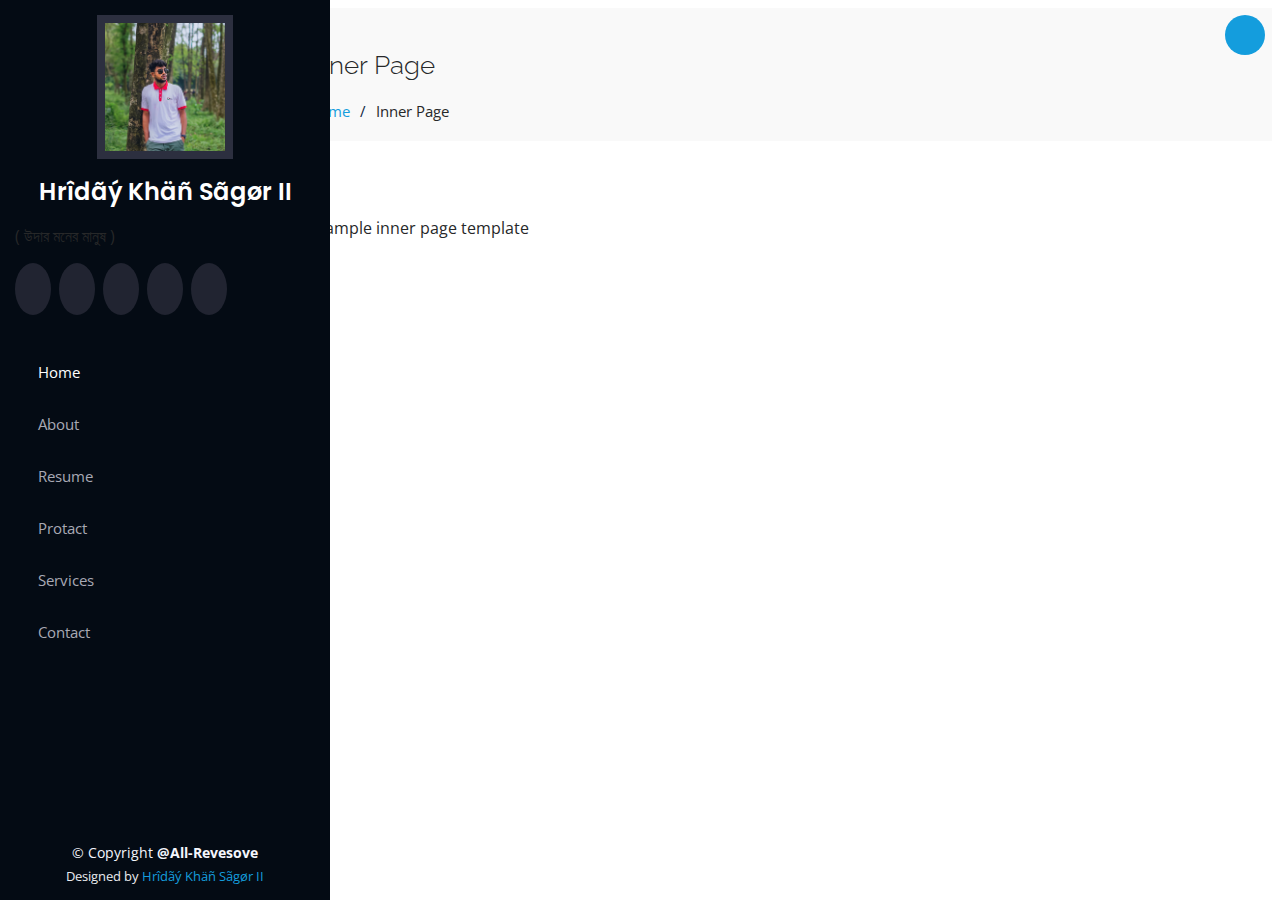
==== inner-pages.html @ 83815ab2 "inner page" ====
<!DOCTYPE html>
<html lang="en">

<head>
  <meta charset="utf-8">
  <meta content="width=device-width, initial-scale=1.0" name="viewport">

  <title>Inner Page - iPortfolio Bootstrap Template</title>
  <meta content="" name="description">
  <meta content="" name="keywords">

  <!-- Favicons -->
  <link href="assets/img/favicon.png" rel="icon">
  <link href="assets/img/apple-touch-icon.png" rel="apple-touch-icon">

  <!-- Google Fonts -->
  <link href="https://fonts.googleapis.com/css?family=Open+Sans:300,300i,400,400i,600,600i,700,700i|Raleway:300,300i,400,400i,500,500i,600,600i,700,700i|Poppins:300,300i,400,400i,500,500i,600,600i,700,700i" rel="stylesheet">

  <!-- Vendor CSS Files -->
  <link href="assets/vendor/aos/aos.css" rel="stylesheet">
  <link href="assets/vendor/bootstrap/css/bootstrap.min.css" rel="stylesheet">
  <link href="assets/vendor/bootstrap-icons/bootstrap-icons.css" rel="stylesheet">
  <link href="assets/vendor/boxicons/css/boxicons.min.css" rel="stylesheet">
  <link href="assets/vendor/glightbox/css/glightbox.min.css" rel="stylesheet">
  <link href="assets/vendor/swiper/swiper-bundle.min.css" rel="stylesheet">

  <!-- Template Main CSS File -->
  <link href="assets/css/style.css" rel="stylesheet">

  <!-- =======================================================
  * Template Name: iPortfolio - v3.8.1
  * Template URL: https://bootstrapmade.com/iportfolio-bootstrap-portfolio-websites-template/
  * Author: BootstrapMade.com
  * License: https://bootstrapmade.com/license/
  ======================================================== -->
</head>

<body>

  <!-- ======= Mobile nav toggle button ======= -->
  <i class="bi bi-list mobile-nav-toggle d-xl-none"></i>

  <!-- ======= Header ======= -->
  <header id="header">
    <div class="d-flex flex-column">

      <div class="profile">
        <img src="assets/img/HHP178.jpg" alt="" class="img-fluid rounded-circle">
        <h1 class="text-light"><a href="index.html">Hrîdãý Khäñ Sãgør II</a></h1>
        <p class="text-center text-white">( উদার মনের মানুষ )</p>
        <div class="social-links mt-3 text-center">
          <a href="#" class="twitter"><i class="bx bxl-twitter"></i></a>
          <a href="#" class="facebook"><i class="bx bxl-facebook"></i></a>
          <a href="#" class="instagram"><i class="bx bxl-instagram"></i></a>
          <a href="#" class="google-plus"><i class="bx bxl-skype"></i></a>
          <a href="#" class="linkedin"><i class="bx bxl-linkedin"></i></a>
        </div>
      </div>

      <nav id="navbar" class="nav-menu navbar">
        <ul>
          <li><a href="#hero" class="nav-link scrollto active"><i class="bx bx-home"></i> <span>Home</span></a></li>
          <li><a href="#about" class="nav-link scrollto"><i class="bx bx-user"></i> <span>About</span></a></li>
          <li><a href="#resume" class="nav-link scrollto"><i class="bx bx-file-blank"></i> <span>Resume</span></a></li>
          <li><a href="#portfolio" class="nav-link scrollto"><i class="bx bx-book-content"></i> <span>Protact</span></a></li>
          <li><a href="#services" class="nav-link scrollto"><i class="bx bx-server"></i> <span>Services</span></a></li>
          <li><a href="#contact" class="nav-link scrollto"><i class="bx bx-envelope"></i> <span>Contact</span></a></li>
        </ul>
      </nav><!-- .nav-menu -->
    </div>
  </header><!-- End Header -->

  <main id="main">

    <!-- ======= Breadcrumbs ======= -->
    <section class="breadcrumbs">
      <div class="container">

        <div class="d-flex justify-content-between align-items-center">
          <h2>Inner Page</h2>
          <ol>
            <li><a href="index.html">Home</a></li>
            <li>Inner Page</li>
          </ol>
        </div>

      </div>
    </section><!-- End Breadcrumbs -->

    <section class="inner-page">
      <div class="container">
        <p>
          Example inner page template
        </p>
      </div>
    </section>

  </main><!-- End #main -->

   <!-- ======= Footer ======= -->
   <footer id="footer">
    <div class="container">
      <div class="copyright">
        &copy; Copyright <strong><span> @All-Revesove</span></strong>
      </div>
      <div class="credits">
        Designed by <a href="https://www.facebook.com/hridaykhan.sagor">Hrîdãý Khäñ Sãgør II</a>
      </div>
    </div>
  </footer><!-- End  Footer -->

  <a href="#" class="back-to-top d-flex align-items-center justify-content-center"><i class="bi bi-arrow-up-short"></i></a>

  <!-- Vendor JS Files -->
  <script src="assets/vendor/purecounter/purecounter_vanilla.js"></script>
  <script src="assets/vendor/aos/aos.js"></script>
  <script src="assets/vendor/bootstrap/js/bootstrap.bundle.min.js"></script>
  <script src="assets/vendor/glightbox/js/glightbox.min.js"></script>
  <script src="assets/vendor/isotope-layout/isotope.pkgd.min.js"></script>
  <script src="assets/vendor/swiper/swiper-bundle.min.js"></script>
  <script src="assets/vendor/typed.js/typed.min.js"></script>
  <script src="assets/vendor/waypoints/noframework.waypoints.js"></script>
  <script src="assets/vendor/php-email-form/validate.js"></script>

  <!-- Template Main JS File -->
  <script src="assets/js/main.js"></script>

</body>

</html>
---- assets/css/style.css ----
/*--------------------------------------------------------------
# General
--------------------------------------------------------------*/
body {
  font-family: "Open Sans", sans-serif;
  color: #272829;
}

a {
  color: #149ddd;
  text-decoration: none;
}

a:hover {
  color: #37b3ed;
  text-decoration: none;
}

h1,
h2,
h3,
h4,
h5,
h6 {
  font-family: "Raleway", sans-serif;
}

/*--------------------------------------------------------------
# Back to top button
--------------------------------------------------------------*/
.back-to-top {
  position: fixed;
  visibility: hidden;
  opacity: 0;
  right: 15px;
  bottom: 15px;
  z-index: 996;
  background: #149ddd;
  width: 40px;
  height: 40px;
  border-radius: 50px;
  transition: all 0.4s;
}

.back-to-top i {
  font-size: 28px;
  color: #fff;
  line-height: 0;
}

.back-to-top:hover {
  background: #2eafec;
  color: #fff;
}

.back-to-top.active {
  visibility: visible;
  opacity: 1;
}

/*--------------------------------------------------------------
# Header
--------------------------------------------------------------*/
#header {
  position: fixed;
  top: 0;
  left: 0;
  bottom: 0;
  width: 300px;
  transition: all ease-in-out 0.5s;
  z-index: 9997;
  transition: all 0.5s;
  padding: 0 15px;
  background: #040b14;
  overflow-y: auto;
}

#header .profile img {
  margin: 15px auto;
  display: block;
  width: 120px;
  border: 8px solid #2c2f3f;
}

#header .profile h1 {
  font-size: 24px;
  margin: 0;
  padding: 0;
  font-weight: 600;
  -moz-text-align-last: center;
  text-align-last: center;
  font-family: "Poppins", sans-serif;
}

#header .profile h1 a,
#header .profile h1 a:hover {
  color: #fff;
  text-decoration: none;
}

#header .profile .social-links a {
  font-size: 18px;
  display: inline-block;
  background: #212431;
  color: #fff;
  line-height: 1;
  padding: 8px 0;
  margin-right: 4px;
  border-radius: 50%;
  text-align: center;
  width: 36px;
  height: 36px;
  transition: 0.5s;
}

#header .profile .social-links a:hover {
  background: #149ddd;
  color: #fff;
  text-decoration: none;
}

#main {
  margin-left: 300px;
}

@media (max-width: 1199px) {
  #header {
    left: -300px;
  }

  #main {
    margin-left: 0;
  }
}

/*--------------------------------------------------------------
# Navigation Menu
--------------------------------------------------------------*/
/* Desktop Navigation */
.nav-menu {
  padding: 30px 0 0 0;
}
@media (max-width: 1119px) {
  .nav-menu {
    left: -300px;
  }
}


.nav-menu * {
  margin: 0;
  padding: 0;
  list-style: none;
}

.nav-menu>ul>li {
  position: relative;
  white-space: nowrap;
}

.nav-menu a,
.nav-menu a:focus {
  display: flex;
  align-items: center;
  color: #a8a9b4;
  padding: 12px 15px;
  margin-bottom: 8px;
  transition: 0.3s;
  font-size: 15px;
}

.nav-menu a i,
.nav-menu a:focus i {
  font-size: 24px;
  padding-right: 8px;
  color: #6f7180;
}

.nav-menu a:hover,
.nav-menu .active,
.nav-menu .active:focus,
.nav-menu li:hover>a {
  text-decoration: none;
  color: #fff;
}

.nav-menu a:hover i,
.nav-menu .active i,
.nav-menu .active:focus i,
.nav-menu li:hover>a i {
  color: #149ddd;
}

/* Mobile Navigation */
.mobile-nav-toggle {
  position: fixed;
  right: 15px;
  top: 15px;
  z-index: 9998;
  border: 0;
  font-size: 24px;
  transition: all 0.4s;
  outline: none !important;
  background-color: #149ddd;
  color: #fff;
  width: 40px;
  height: 40px;
  display: inline-flex;
  align-items: center;
  justify-content: center;
  line-height: 0;
  border-radius: 50px;
  cursor: pointer;
}

.mobile-nav-active {
  overflow: hidden;
}

.mobile-nav-active #header {
  left: 0;
}

/*--------------------------------------------------------------
# Hero Section
--------------------------------------------------------------*/
#hero {
  width: 100%;
  height: 70vh;
  background: url("../img/sagar.rajbari2.jpg") top center;
  background-size: cover;
}

#hero:before {
  content: "";
  background: rgba(5, 13, 24, 0.3);
  position: absolute;
  bottom: 0;
  top: 0;
  left: 0;
  right: 0;
  z-index: 1;
  height: 70vh;
}

#hero .hero-container {
  position: relative;
  z-index: 2;
  min-width: 300px;
}

#hero h1 {
  margin: 0 0 10px 0;
  font-size: 64px;
  font-weight: 700;
  line-height: 56px;
  color: #fff;
}

@media (max-width: 1244px) {
  #hero h1 {
      margin-left: 300px;;
  }

  .navbar ul {
      display: none;
  }
}

#hero p {
  color: #fff;
  margin-bottom: 50px;
  font-size: 26px;
  font-family: "Poppins", sans-serif;
}
@media (max-width: 1232px) {
  #hero p {
      margin-left: 300px;;
  }

  .navbar ul {
      display: none;
  }
}

#hero p span {
  color: #fff;
  padding-bottom: 4px;
  letter-spacing: 5px;
  border-bottom: 3px solid #149ddd;
}

@media (min-width: 1024px) {
  #hero {
    background-attachment: fixed;
  }
}

@media (max-width: 768px) {
  #hero h1 {
    font-size: 28px;
    line-height: 36px;
  }

  #hero h2 {
    font-size: 18px;
    line-height: 24px;
    margin-bottom: 30px;
  }
}

/*--------------------------------------------------------------
# Sections General
--------------------------------------------------------------*/
section {
  padding: 60px 0;
  overflow: hidden;
}

.section-bg {
  background: #f5f8fd;
}

.section-title {
  padding-bottom: 30px;
}

.section-title h2 {
  font-size: 32px;
  font-weight: bold;
  margin-bottom: 20px;
  padding-bottom: 20px;
  position: relative;
  color: #173b6c;
}

.section-title h2::after {
  content: "";
  position: absolute;
  display: block;
  width: 50px;
  height: 3px;
  background: #149ddd;
  bottom: 0;
  left: 0;
}

.section-title p {
  margin-bottom: 0;
}

/*--------------------------------------------------------------
# About
--------------------------------------------------------------*/
.about .content h3 {
  font-weight: 700;
  font-size: 26px;
  color: #173b6c;
}

.about .content ul {
  list-style: none;
  padding: 0;
}

.about .content ul li {
  margin-bottom: 20px;
  display: flex;
  align-items: center;
}

.about .content ul strong {
  margin-right: 10px;
}

.about .content ul i {
  font-size: 16px;
  margin-right: 5px;
  color: #149ddd;
  line-height: 0;
}

.about .content p:last-child {
  margin-bottom: 0;
}

/*--------------------------------------------------------------
# Facts
--------------------------------------------------------------*/
.facts {
  padding-bottom: 30px;
}

.facts .count-box {
  padding: 30px;
  width: 100%;
}

.facts .count-box i {
  display: block;
  font-size: 44px;
  color: #149ddd;
  float: left;
  line-height: 0;
}

.facts .count-box span {
  font-size: 48px;
  line-height: 40px;
  display: block;
  font-weight: 700;
  color: #050d18;
  margin-left: 60px;
}

.facts .count-box p {
  padding: 15px 0 0 0;
  margin: 0 0 0 60px;
  font-family: "Raleway", sans-serif;
  font-size: 14px;
  color: #122f57;
}

.facts .count-box a {
  font-weight: 600;
  display: block;
  margin-top: 20px;
  color: #122f57;
  font-size: 15px;
  font-family: "Poppins", sans-serif;
  transition: ease-in-out 0.3s;
}

.facts .count-box a:hover {
  color: #1f5297;
}

/*--------------------------------------------------------------
# Akills
--------------------------------------------------------------*/
.skills .progress {
  height: 60px;
  display: block;
  background: none;
  border-radius: 0;
}

.skills .progress .skill {
  padding: 0;
  margin: 0 0 6px 0;
  text-transform: uppercase;
  display: block;
  font-weight: 600;
  font-family: "Poppins", sans-serif;
  color: #050d18;
}

.skills .progress .skill .val {
  float: right;
  font-style: normal;
}

.skills .progress-bar-wrap {
  background: #dce8f8;
  height: 10px;
}

.skills .progress-bar {
  width: 1px;
  height: 10px;
  transition: 0.9s;
  background-color: #149ddd;
}

/*--------------------------------------------------------------
# Resume
--------------------------------------------------------------*/
.resume .resume-title {
  font-size: 26px;
  font-weight: 700;
  margin-top: 20px;
  margin-bottom: 20px;
  color: #050d18;
}

.resume .resume-item {
  padding: 0 0 20px 20px;
  margin-top: -2px;
  border-left: 2px solid #1f5297;
  position: relative;
}

.resume .resume-item h4 {
  line-height: 18px;
  font-size: 18px;
  font-weight: 600;
  text-transform: uppercase;
  font-family: "Poppins", sans-serif;
  color: #050d18;
  margin-bottom: 10px;
}

.resume .resume-item h5 {
  font-size: 16px;
  background: #e4edf9;
  padding: 5px 15px;
  display: inline-block;
  font-weight: 600;
  margin-bottom: 10px;
}

.resume .resume-item ul {
  padding-left: 20px;
}

.resume .resume-item ul li {
  padding-bottom: 10px;
}

.resume .resume-item:last-child {
  padding-bottom: 0;
}

.resume .resume-item::before {
  content: "";
  position: absolute;
  width: 16px;
  height: 16px;
  border-radius: 50px;
  left: -9px;
  top: 0;
  background: #fff;
  border: 2px solid #1f5297;
}

/*--------------------------------------------------------------
# Portfolio
--------------------------------------------------------------*/
.portfolio .portfolio-item {
  margin-bottom: 30px;
}

.portfolio #portfolio-flters {
  padding: 0;
  margin: 0 auto 35px auto;
  list-style: none;
  text-align: center;
  background: #fff;
  border-radius: 50px;
  padding: 2px 15px;
}

.portfolio #portfolio-flters li {
  cursor: pointer;
  display: inline-block;
  padding: 10px 15px 8px 15px;
  font-size: 14px;
  font-weight: 600;
  line-height: 1;
  text-transform: uppercase;
  color: #272829;
  margin-bottom: 5px;
  transition: all 0.3s ease-in-out;
}

.portfolio #portfolio-flters li:hover,
.portfolio #portfolio-flters li.filter-active {
  color: #149ddd;
}

.portfolio #portfolio-flters li:last-child {
  margin-right: 0;
}

.portfolio .portfolio-wrap {
  transition: 0.3s;
  position: relative;
  overflow: hidden;
  z-index: 1;
}

.portfolio .portfolio-wrap::before {
  content: "";
  background: rgba(255, 255, 255, 0.5);
  position: absolute;
  left: 0;
  right: 0;
  top: 0;
  bottom: 0;
  transition: all ease-in-out 0.3s;
  z-index: 2;
  opacity: 0;
}

.portfolio .portfolio-wrap .portfolio-links {
  opacity: 1;
  left: 0;
  right: 0;
  bottom: -60px;
  z-index: 3;
  position: absolute;
  transition: all ease-in-out 0.3s;
  display: flex;
  justify-content: center;
}

.portfolio .portfolio-wrap .portfolio-links a {
  color: #fff;
  font-size: 28px;
  text-align: center;
  background: rgba(20, 157, 221, 0.75);
  transition: 0.3s;
  width: 50%;
}

.portfolio .portfolio-wrap .portfolio-links a:hover {
  background: rgba(20, 157, 221, 0.95);
}

.portfolio .portfolio-wrap .portfolio-links a+a {
  border-left: 1px solid #37b3ed;
}

.portfolio .portfolio-wrap:hover::before {
  top: 0;
  left: 0;
  right: 0;
  bottom: 0;
  opacity: 1;
}

.portfolio .portfolio-wrap:hover .portfolio-links {
  opacity: 1;
  bottom: 0;
}

/*--------------------------------------------------------------
# Portfolio Details
--------------------------------------------------------------*/
.portfolio-details {
  padding-top: 40px;
}

.portfolio-details .portfolio-details-slider img {
  width: 100%;
}

.portfolio-details .portfolio-details-slider .swiper-pagination {
  margin-top: 20px;
  position: relative;
}

.portfolio-details .portfolio-details-slider .swiper-pagination .swiper-pagination-bullet {
  width: 12px;
  height: 12px;
  background-color: #fff;
  opacity: 1;
  border: 1px solid #149ddd;
}

.portfolio-details .portfolio-details-slider .swiper-pagination .swiper-pagination-bullet-active {
  background-color: #149ddd;
}

.portfolio-details .portfolio-info {
  padding: 30px;
  box-shadow: 0px 0 30px rgba(5, 13, 24, 0.08);
}

.portfolio-details .portfolio-info h3 {
  font-size: 22px;
  font-weight: 700;
  margin-bottom: 20px;
  padding-bottom: 20px;
  border-bottom: 1px solid #eee;
}

.portfolio-details .portfolio-info ul {
  list-style: none;
  padding: 0;
  font-size: 15px;
}

.portfolio-details .portfolio-info ul li+li {
  margin-top: 10px;
}

.portfolio-details .portfolio-description {
  padding-top: 30px;
}

.portfolio-details .portfolio-description h2 {
  font-size: 26px;
  font-weight: 700;
  margin-bottom: 20px;
}

.portfolio-details .portfolio-description p {
  padding: 0;
}

/*--------------------------------------------------------------
# Services
--------------------------------------------------------------*/
.services .icon-box {
  margin-bottom: 20px;
}

.services .icon {
  float: left;
  display: flex;
  align-items: center;
  justify-content: center;
  width: 54px;
  height: 54px;
  background: #149ddd;
  border-radius: 50%;
  transition: 0.5s;
  border: 1px solid #149ddd;
}

.services .icon i {
  color: #fff;
  font-size: 24px;
  line-height: 0;
}

.services .icon-box:hover .icon {
  background: #fff;
}

.services .icon-box:hover .icon i {
  color: #149ddd;
}

.services .title {
  margin-left: 80px;
  font-weight: 700;
  margin-bottom: 15px;
  font-size: 18px;
}

.services .title a {
  color: #343a40;
}

.services .title a:hover {
  color: #149ddd;
}

.services .description {
  margin-left: 80px;
  line-height: 24px;
  font-size: 14px;
}

/*--------------------------------------------------------------
# Testimonials
--------------------------------------------------------------*/
.testimonials .testimonials-carousel,
.testimonials .testimonials-slider {
  overflow: hidden;
}

.testimonials .testimonial-item {
  box-sizing: content-box;
  text-align: center;
  min-height: 320px;
}

.testimonials .testimonial-item .testimonial-img {
  width: 90px;
  border-radius: 50%;
  margin: 0 auto;
}

.testimonials .testimonial-item h3 {
  font-size: 18px;
  font-weight: bold;
  margin: 10px 0 5px 0;
  color: #111;
}

.testimonials .testimonial-item h4 {
  font-size: 14px;
  color: #999;
  margin: 0;
}

.testimonials .testimonial-item .quote-icon-left,
.testimonials .testimonial-item .quote-icon-right {
  color: #c3e8fa;
  font-size: 26px;
}

.testimonials .testimonial-item .quote-icon-left {
  display: inline-block;
  left: -5px;
  position: relative;
}

.testimonials .testimonial-item .quote-icon-right {
  display: inline-block;
  right: -5px;
  position: relative;
  top: 10px;
}

.testimonials .testimonial-item p {
  font-style: italic;
  margin: 0 15px 15px 15px;
  padding: 20px;
  background: #fff;
  position: relative;
  margin-bottom: 35px;
  border-radius: 6px;
  box-shadow: 0px 2px 15px rgba(0, 0, 0, 0.1);
}

.testimonials .testimonial-item p::after {
  content: "";
  width: 0;
  height: 0;
  border-top: 20px solid #fff;
  border-right: 20px solid transparent;
  border-left: 20px solid transparent;
  position: absolute;
  bottom: -20px;
  left: calc(50% - 20px);
}

.testimonials .swiper-pagination {
  margin-top: 20px;
  position: relative;
}

.testimonials .swiper-pagination .swiper-pagination-bullet {
  width: 12px;
  height: 12px;
  background-color: #fff;
  opacity: 1;
  border: 1px solid #149ddd;
}

.testimonials .swiper-pagination .swiper-pagination-bullet-active {
  background-color: #149ddd;
}

/*--------------------------------------------------------------
# Contact
--------------------------------------------------------------*/
.contact {
  padding-bottom: 130px;
}

.contact .info {
  padding: 30px;
  background: #fff;
  width: 100%;
  box-shadow: 0 0 24px 0 rgba(0, 0, 0, 0.12);
}

.contact .info i {
  font-size: 20px;
  color: #149ddd;
  float: left;
  width: 44px;
  height: 44px;
  background: #dff3fc;
  display: flex;
  justify-content: center;
  align-items: center;
  border-radius: 50px;
  transition: all 0.3s ease-in-out;
}

.contact .info h4 {
  padding: 0 0 0 60px;
  font-size: 22px;
  font-weight: 600;
  margin-bottom: 5px;
  color: #050d18;
}

.contact .info p {
  padding: 0 0 10px 60px;
  margin-bottom: 20px;
  font-size: 14px;
  color: #173b6c;
}

.contact .info .email p {
  padding-top: 5px;
}

.contact .info .social-links {
  padding-left: 60px;
}

.contact .info .social-links a {
  font-size: 18px;
  display: inline-block;
  background: #333;
  color: #fff;
  line-height: 1;
  padding: 8px 0;
  border-radius: 50%;
  text-align: center;
  width: 36px;
  height: 36px;
  transition: 0.3s;
  margin-right: 10px;
}

.contact .info .social-links a:hover {
  background: #149ddd;
  color: #fff;
}

.contact .info .email:hover i,
.contact .info .address:hover i,
.contact .info .phone:hover i {
  background: #149ddd;
  color: #fff;
}

.contact .php-email-form {
  width: 100%;
  padding: 30px;
  background: #fff;
  box-shadow: 0 0 24px 0 rgba(0, 0, 0, 0.12);
}

.contact .php-email-form .form-group {
  padding-bottom: 8px;
}

.contact .php-email-form .validate {
  display: none;
  color: red;
  margin: 0 0 15px 0;
  font-weight: 400;
  font-size: 13px;
}

.contact .php-email-form .error-message {
  display: none;
  color: #fff;
  background: #ed3c0d;
  text-align: left;
  padding: 15px;
  font-weight: 600;
}

.contact .php-email-form .error-message br+br {
  margin-top: 25px;
}

.contact .php-email-form .sent-message {
  display: none;
  color: #fff;
  background: #18d26e;
  text-align: center;
  padding: 15px;
  font-weight: 600;
}

.contact .php-email-form .loading {
  display: none;
  background: #fff;
  text-align: center;
  padding: 15px;
}

.contact .php-email-form .loading:before {
  content: "";
  display: inline-block;
  border-radius: 50%;
  width: 24px;
  height: 24px;
  margin: 0 10px -6px 0;
  border: 3px solid #18d26e;
  border-top-color: #eee;
  -webkit-animation: animate-loading 1s linear infinite;
  animation: animate-loading 1s linear infinite;
}

.contact .php-email-form .form-group {
  margin-bottom: 15px;
}

.contact .php-email-form label {
  padding-bottom: 8px;
}

.contact .php-email-form input,
.contact .php-email-form textarea {
  border-radius: 0;
  box-shadow: none;
  font-size: 14px;
}

.contact .php-email-form input {
  height: 44px;
}

.contact .php-email-form textarea {
  padding: 10px 15px;
}

.contact .php-email-form button[type=submit] {
  background: #149ddd;
  border: 0;
  padding: 10px 24px;
  color: #fff;
  transition: 0.4s;
  border-radius: 4px;
}

.contact .php-email-form button[type=submit]:hover {
  background: #37b3ed;
}

@-webkit-keyframes animate-loading {
  0% {
    transform: rotate(0deg);
  }

  100% {
    transform: rotate(360deg);
  }
}

@keyframes animate-loading {
  0% {
    transform: rotate(0deg);
  }

  100% {
    transform: rotate(360deg);
  }
}

/*--------------------------------------------------------------
# Breadcrumbs
--------------------------------------------------------------*/
.breadcrumbs {
  padding: 20px 0;
  background: #f9f9f9;
}

.breadcrumbs h2 {
  font-size: 26px;
  font-weight: 300;
}

.breadcrumbs ol {
  display: flex;
  flex-wrap: wrap;
  list-style: none;
  padding: 0;
  margin: 0;
  font-size: 15px;
}

.breadcrumbs ol li+li {
  padding-left: 10px;
}

.breadcrumbs ol li+li::before {
  display: inline-block;
  padding-right: 10px;
  color: #0e2442;
  content: "/";
}

@media (max-width: 768px) {
  .breadcrumbs .d-flex {
    display: block !important;
  }

  .breadcrumbs ol {
    display: block;
  }

  .breadcrumbs ol li {
    display: inline-block;
  }
}

/*--------------------------------------------------------------
# Footer
--------------------------------------------------------------*/
#footer {
  padding: 15px;
  color: #f4f6fd;
  font-size: 14px;
  position: fixed;
  left: 0;
  bottom: 0;
  width: 300px;
  z-index: 9999;
  background: #040b14;
}

#footer .copyright {
  text-align: center;
}

#footer .credits {
  padding-top: 5px;
  text-align: center;
  font-size: 13px;
  color: #eaebf0;
}

@media (max-width: 1199px) {
  #footer {
    position: static;
    width: auto;
    padding-right: 20px 15px;
  }
}
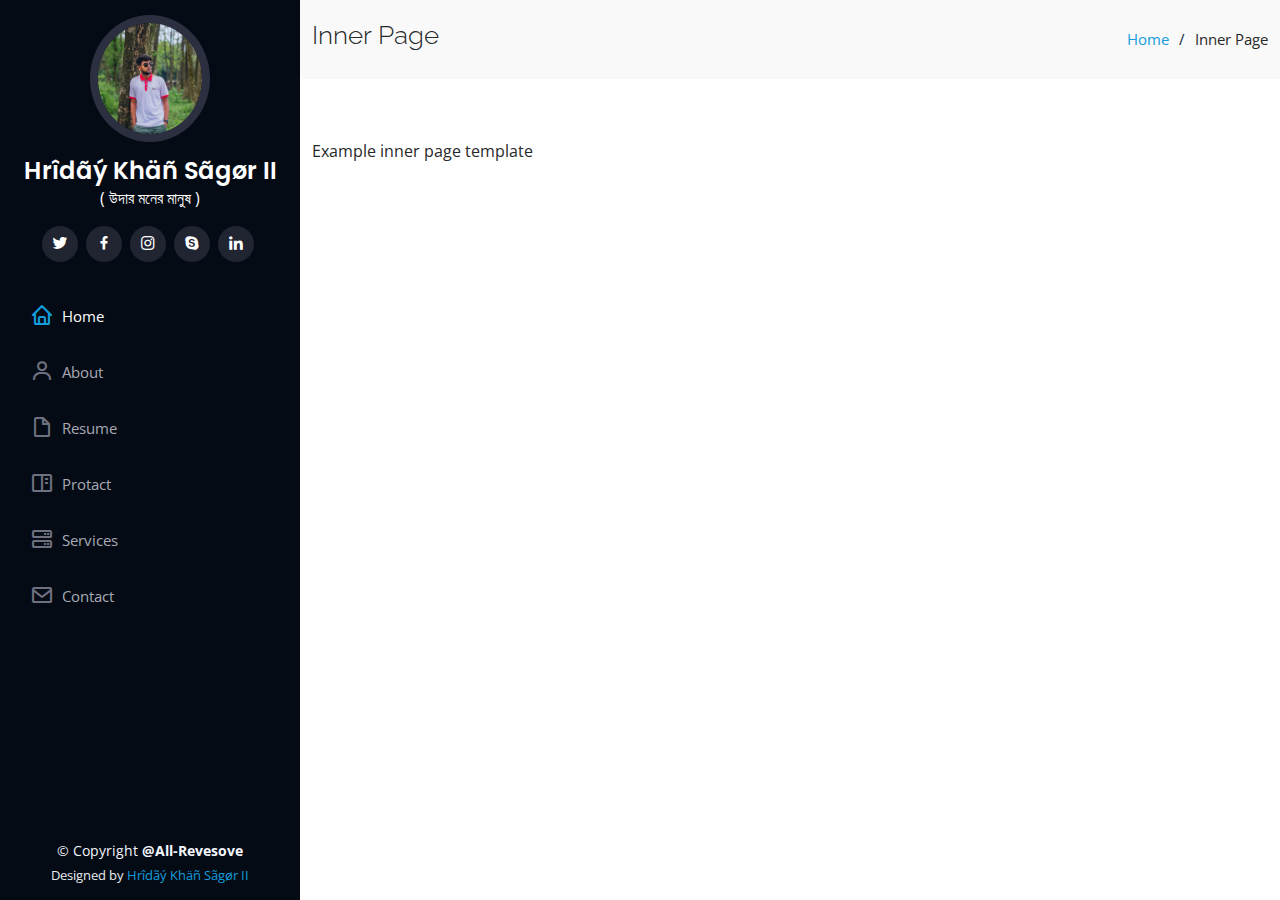
==== commit 4025acdc: "setub-file conversation" ====
(no text change in the page or its own stylesheets)
